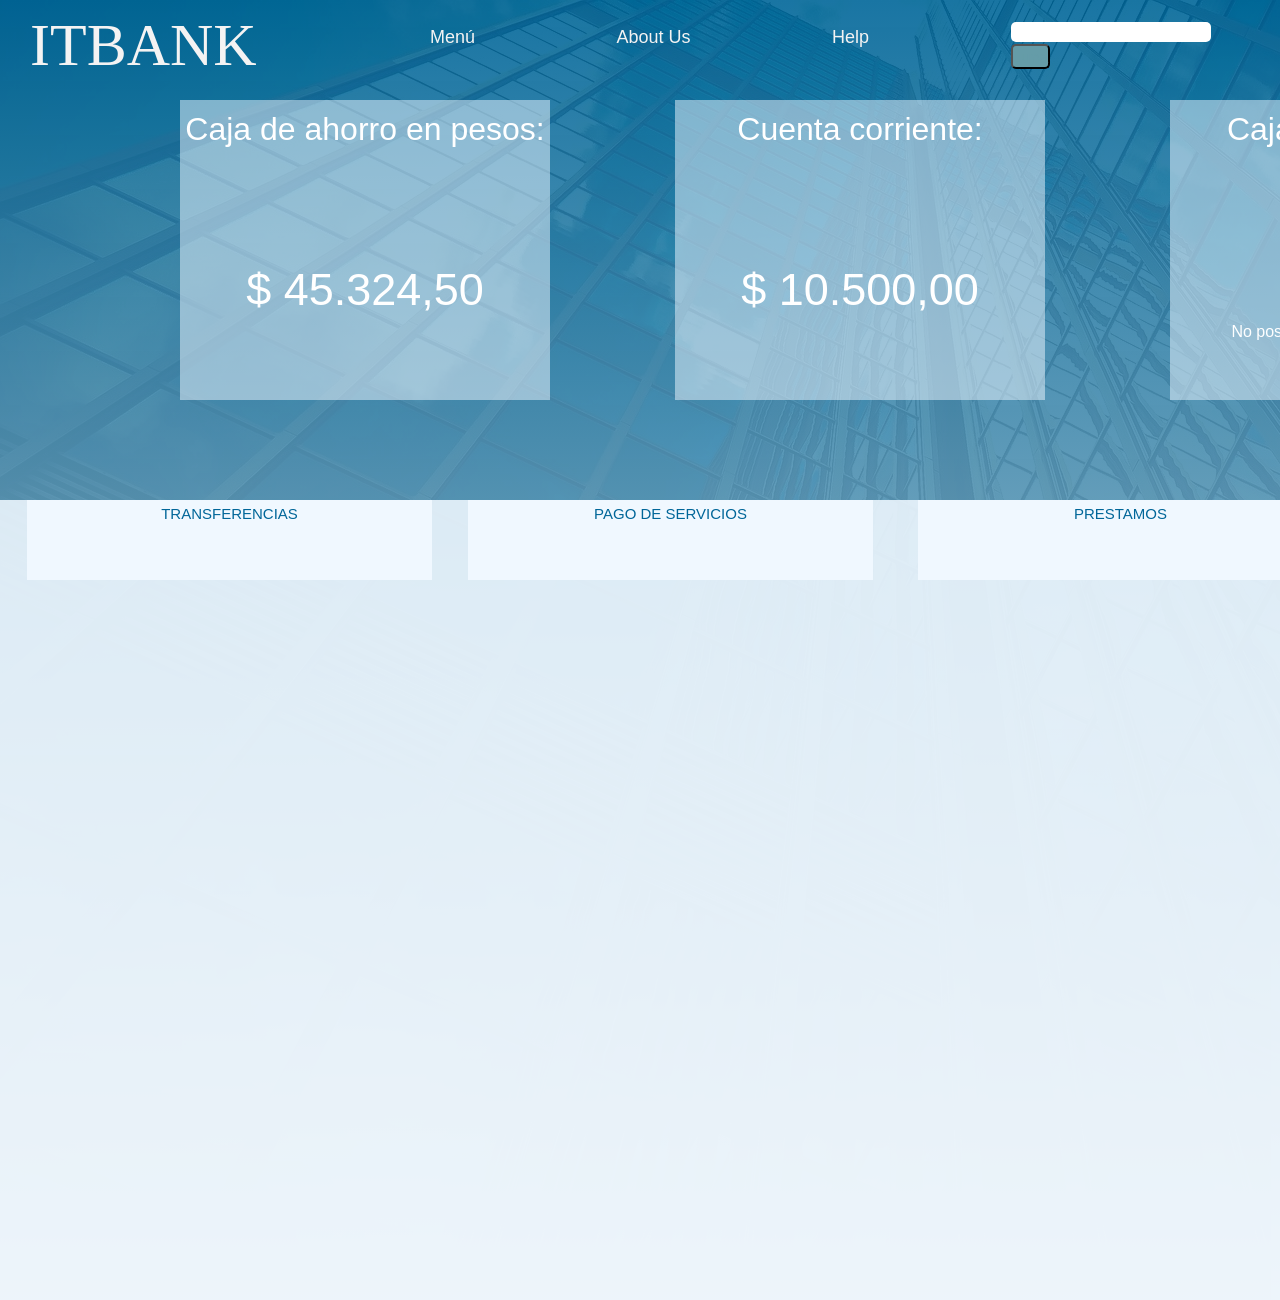
==== home.html @ 80a9548e "Vinculado de home y login" ====
<!DOCTYPE html>
<html lang="es">
    <head>
        <meta charset="UTF-8">
        <meta http-equiv="X-UA-Compatible" content="IE=edge">
        <meta name="viewport" content="width=device-width, initial-scale=1.0">
        <link rel="stylesheet" href="style.css">
        <link href="https://cdn.jsdelivr.net/npm/bootstrap@5.0.2/dist/css/bootstrap.min.css" rel="stylesheet" integrity="sha384-EVSTQN3/azprG1Anm3QDgpJLIm9Nao0Yz1ztcQTwFspd3yD65VohhpuuCOmLASjC" crossorigin="anonymous">
        <title>ITBANK</title>   
    </head>

    <body>


        <!-- Fondo estatico e imagen de fondo-->
        <div id="fondo-imagen"><img src="/img/architecture-g4575d4364_1920.jpg" alt=""></div>
        <div id="fondo"></div>

        <!-- Cabecera-->
        <div class="header">
            <div class="header-conteiner">
                <div class="logo">
                    <a href="VanAckereMA.html">ITBANK</a>
                </div>
                <ul class="conteiner-listas">
                    <li>Menú</li>
                    <li>About Us</li>
                    <li>Help</li>
                </ul>
                <div class="conteiner-buscador">
                    <input type="text">
                    <button>Lupa</button>
                </div>
            </div>
        </div>

    
       
        <!-- Cuerpo de la página-->
        <section>
            <div id="ahorro-pesos" class="cuentaBancaria-contenedor">
                <h2 class="cuentaBancaria-titulo">Caja de ahorro en pesos:</h2>
                <p class="cuentaBancaria-monto">$ 45.324,50</p>
            </div> 

            <div id="cuenta-corriente" class="cuentaBancaria-contenedor">
                <h2 class="cuentaBancaria-titulo">Cuenta corriente:</h2>
                <p class="cuentaBancaria-monto">$ 10.500,00</p>
            </div>

            <div id="ahorro-dolares" class="cuentaBancaria-contenedor">
                <h2 class="cuentaBancaria-titulo">Caja de ahorro en dolares:</h2>
                <p class="cuentaBancaria-informacion">No posee cuenta en USD. Solicitar
                </p>
            </div>


        <!-- seccion contenido-->
        
            <div id="contenido">
        
                <!-- Datos de saldo en cuentas-->

                <!-- acciones e informacion de la cuenta-->
                <div id="caja">
                    <div id="transferencias" class="accionesInformacion-contenedor" >
                        <h2 class="accionesInformacion-titulo">TRANSFERENCIAS</h2>
                    </div>
                    <div id="pago-servicios" class="accionesInformacion-contenedor" >
                        <h2 class="accionesInformacion-titulo">PAGO DE SERVICIOS</h2>
                    </div>
                    <div id="prestamos" class="accionesInformacion-contenedor" >
                        <h2 class="accionesInformacion-titulo">PRESTAMOS</h2>
                    </div>
                    <div id="seguros" class="accionesInformacion-contenedor" >
                        <h2 class="accionesInformacion-titulo">SEGUROS</h2>
                    </div>
                </div>
            </div>
        </section>

        <!-- A partir de acá empieza el Footer/Pie de pagina-->
        <div class="footer">
            <div>
                <ol class="footer-contenido">
                    <li>ITBANK</li>
                    <li>Buenos Aires - Argentina </li>
                        <ol>
                            <li>Colaboradores:</li>
                            <li>Lucas Miranda</li>
                            <li>Martin Gabriel Reale Latini</li>
                            <li>Valentín Tubaro</li>
                            <li>Mariano Lena</li>
                            <li>Melina Van Ackere</li>
                            <li>Valentín Pugliese</li>
                        </ol>
                    </li>
                </ol>
            </div>
        </div>

         
    </body>
</html>
---- style.css ----
.text{
    margin-left: 150px;
}

@import url('https://fonts.googleapis.com/css2?family=Koulen&display=swap');

/* font-family: 'Koulen', cursive;*/

* {
    margin: 0;
    padding: 0;
}
:root { /* Paleta de Colores*/
    --negro: rgb(10, 9, 9);
    --overlay: #659CA8; 
    --fondo: rgb(244, 243, 243);

}
body { 
    color: var(--negro);
    background-color: var(--fondo);

}

a:link{
    text-decoration: solid;
}

section{
    background-color: rgb(29, 33, 54);
}

/* Encabezado y Pie de pagina*/
.header,.footer {  
    color: var(--fondo);
    background-color: var(--negro);
    width: 100vw;
    height: 100px;
    border-bottom: 4px solid var(--overlay);
    font-family: 'Inter', sans-serif;
}
/* Encabezado */
.header-conteiner {
    display: flex;
    justify-content: space-between;
   align-items: center;
}
.logo a { 
    text-decoration: none;
    color: var(--fondo);
    font-family: 'Bebas Neue', 'Courier New', Courier, monospace, sans-serif,;
    font-size: 60px;
    padding-left: 30px;

}

.conteiner-listas { 
    list-style-type: none;
    font-size: 18px;
    width: 60%;
    display: flex;
    justify-content: space-evenly;
}
.conteiner-buscador { padding-right: 30px;}
.conteiner-buscador input { 
    border-radius: 5px;
    height: 20px;
    border: none;
}
.conteiner-buscador button { 
    color: var(--overlay);
    background-color: var(--overlay);
    height: 25px;
    border-radius: 5px;
}
/* Cuerpo de a pagina */
section { 
    height: 100vh;
}
/* Pie de Pagina*/
.footer { 
    border-bottom: none;
    border-top: 4px solid var(--overlay);
    height: min-content;
    padding-bottom: 10px;
}
.footer-contenido { 
    font-size: 18px;
    list-style-type: none;
    display: flex;
    justify-content: space-around;
}
.footer-contenido ol { 
    list-style-type: none;
}

/** se quita el margen por defecto */
*{
    margin: 0;
    padding: 0;
    box-sizing: border-box;
}
/** se establece el diseño del fondo y de la imagen estatica */
#fondo-imagen{
    position: fixed;
    width: 100%;
    height: 150vh;
}
#fondo{
    position: fixed;
    width: 100%;
    height: 150vh;
    background-image: linear-gradient(rgba(0, 102, 153, 0.900),rgb(224, 224, 224));
}

/** se establece el diseño de la clase cuentaBancaria */
.cuentaBancaria-contenedor{
    background-color: rgba(240, 248, 255, 0.500);
    position: absolute;
    float: right;
    height: 300px;
    width: 370px;
}
.cuentaBancaria-titulo{
    text-align: center;
    font-family: 'Franklin Gothic Medium', 'Arial Narrow', Arial, sans-serif;
    color: white;
    padding-top: 10px;
}
.cuentaBancaria-monto{
    text-align: center;
    font-family: 'Franklin Gothic Medium', 'Arial Narrow', Arial, sans-serif;
    color: white;
    padding-top: 100px;
    font-size: 45px;
}
.cuentaBancaria-informacion{
    text-align: center;
    font-family: 'Franklin Gothic Medium', 'Arial Narrow', Arial, sans-serif;
    color: white;
    padding-top: 125px;
}
/** se establecen los elementos que heredan de la clase cuentaBAncaria */
#ahorro-dolares{
    top:100px ;
    left: 130vh;
}
#cuenta-corriente{
    top:100px ;
    left: 75vh;
}
#ahorro-pesos{
    top:100px ;
    left: 20vh;
}
/** se establece el diseño del fondo de la seccion contenido */
#contenido{
    width: 100%;
    height: 100vh;
}


/** se establece el diseño de la clase accionesInformacion */
.accionesInformacion-contenedor{
    background-color: rgb(240, 248, 255);
    position: absolute;
    height: 80px;
    width: 45vh;
}

.accionesInformacion-titulo{
    text-align: center;
    font-size: 15px;
    font-family: 'Franklin Gothic Medium', 'Arial Narrow', Arial, sans-serif;
    color: #069;
    padding-top: 5px;
}


#transferencias{
    left: 3vh;
}
#pago-servicios{
    left: 52vh;
}
#prestamos{
    left: 102vh;
}
#seguros{
    left: 152vh;
}
#caja{
    background-color: rgba(240, 248, 255, 0.87);
    position: absolute;
    top:500px ;
    float: right;
    height: 800px;
    width: 100%;
}
@import url('https://fonts.googleapis.com/css2?family=Koulen&display=swap');

/* font-family: 'Koulen', cursive;*/

* {
    margin: 0;
    padding: 0;
}
:root { /* Paleta de Colores*/
    --negro: rgb(10, 9, 9);
    --overlay: #659CA8; 
    --fondo: rgb(244, 243, 243);

}
body { 
    color: var(--negro);
    background-color: var(--fondo);

}

/* Encabezado y Pie de pagina*/
.header,.footer {  
    color: var(--fondo);
    background-color: var(--negro);
    width: 100vw;
    height: 100px;
    border-bottom: 4px solid var(--overlay);
}
/* Encabezado */
.header-conteiner {
    display: flex;
    justify-content: space-between;
   align-items: center;
   z-index: 5;
   position: relative;
}
.logo a { 
    text-decoration: none;
    color: var(--fondo);
    font-family: 'Koulen', cursive;
    font-size: 60px;
    padding-left: 30px;
}

.conteiner-listas { 
    list-style-type: none;
    font-size: 18px;
    width: 60%;
    display: flex;
    justify-content: space-evenly;
}
.conteiner-buscador { padding-right: 30px;}
.conteiner-buscador input { 
    border-radius: 5px;
    height: 20px;
    border: none;
}
.conteiner-buscador button { 
    color: var(--overlay);
    background-color: var(--overlay);
    height: 25px;
    border-radius: 5px;
}
/* Cuerpo de a pagina */
section { 
    height: 100vh;
}
/* Pie de Pagina*/
.footer { 
    border-bottom: none;
    border-top: 4px solid var(--overlay);
    height: min-content;
    padding-bottom: 10px;
}
.footer-contenido { 
    font-size: 18px;
    list-style-type: none;
    display: flex;
    justify-content: space-around;
}
.footer-contenido ol { 
    list-style-type: none;
}

li:hover{
    background-color: gray;
}

@media screen and (min-width: 480px) and (max-width: 780px){
    
}
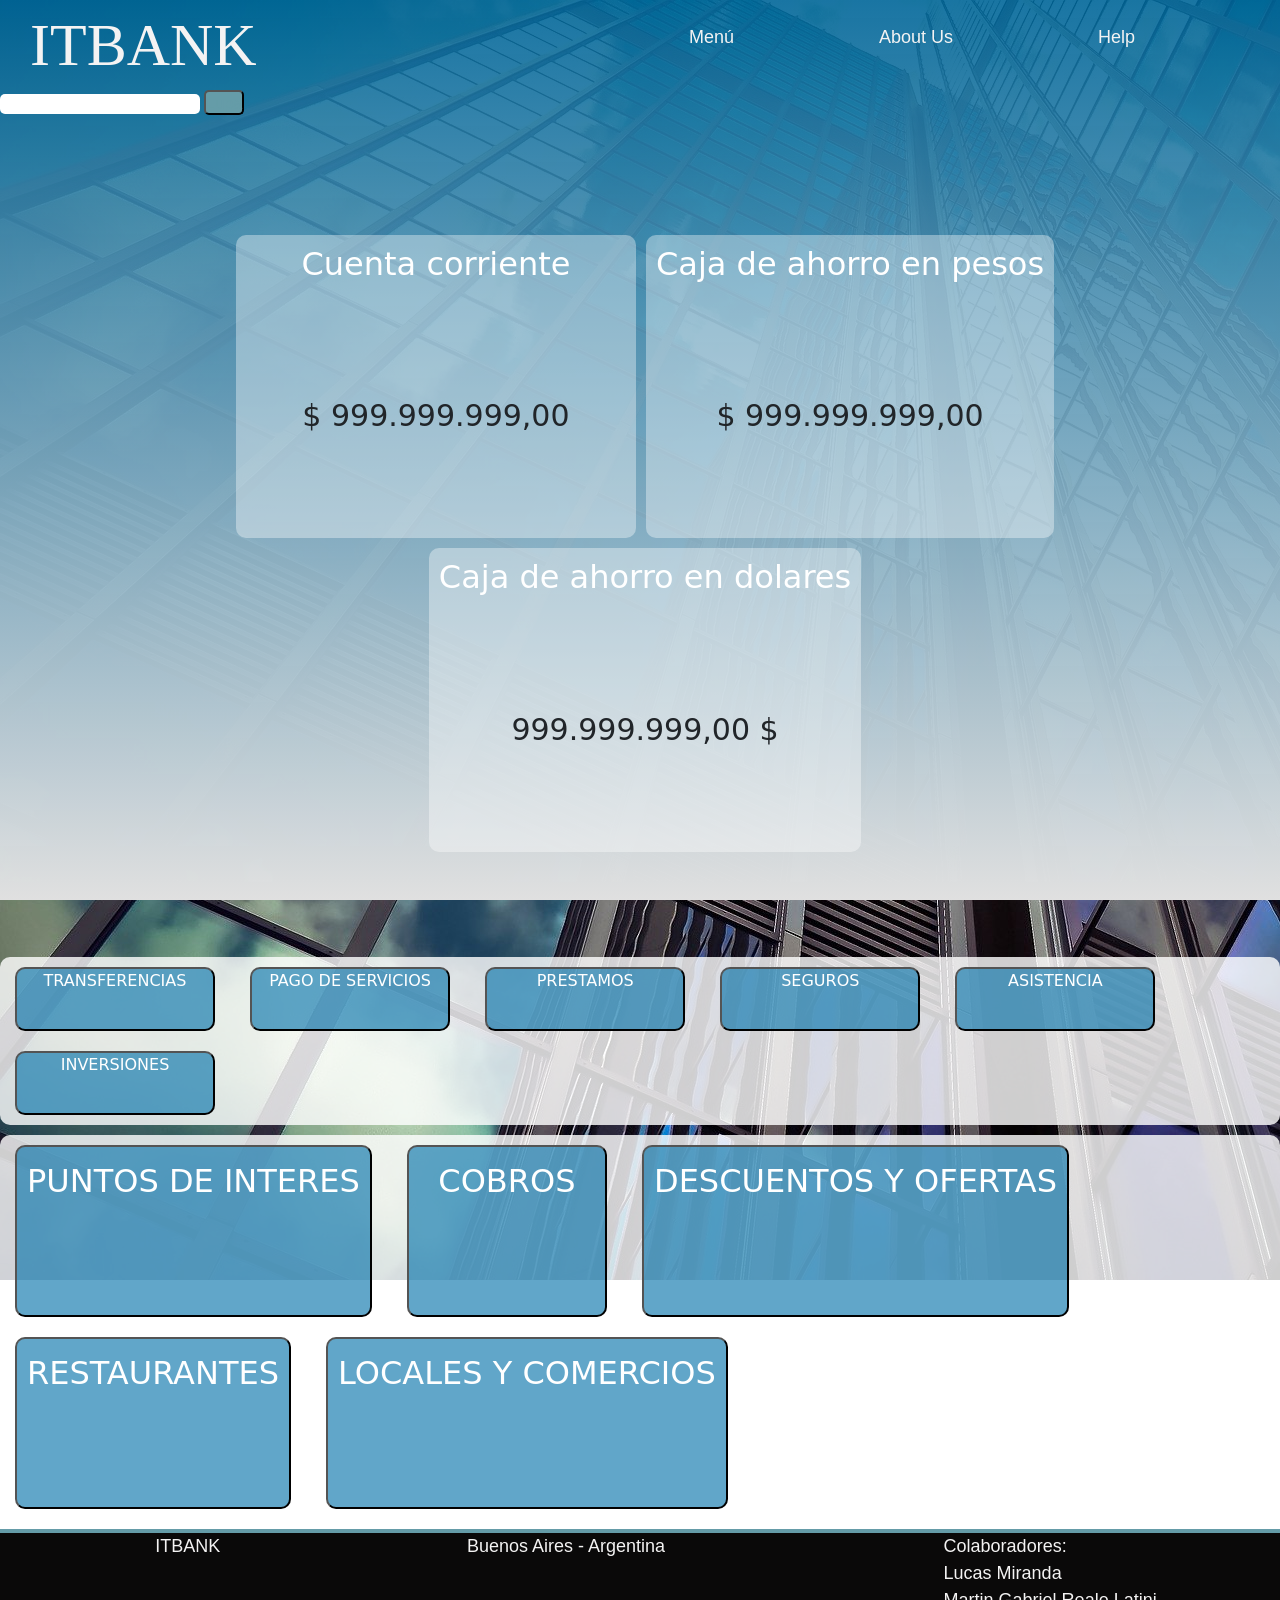
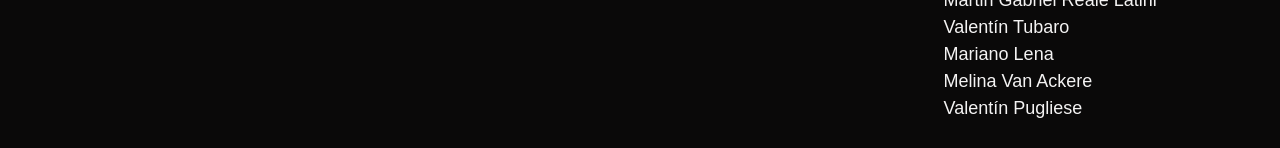
==== commit da0358b4: "se agrego diseño al homepage y se implemento el responsive design" ====
--- a/home.html
+++ b/home.html
@@ -33,51 +33,40 @@
                 </div>
             </div>
         </div>
-
-    
        
         <!-- Cuerpo de la página-->
-        <section>
-            <div id="ahorro-pesos" class="cuentaBancaria-contenedor">
-                <h2 class="cuentaBancaria-titulo">Caja de ahorro en pesos:</h2>
-                <p class="cuentaBancaria-monto">$ 45.324,50</p>
-            </div> 
 
-            <div id="cuenta-corriente" class="cuentaBancaria-contenedor">
-                <h2 class="cuentaBancaria-titulo">Cuenta corriente:</h2>
-                <p class="cuentaBancaria-monto">$ 10.500,00</p>
+        <div id="cuentas">
+            <div>
+                <h2>Cuenta corriente</h2>
+                <p>$ 999.999.999,00</p>
             </div>
-
-            <div id="ahorro-dolares" class="cuentaBancaria-contenedor">
-                <h2 class="cuentaBancaria-titulo">Caja de ahorro en dolares:</h2>
-                <p class="cuentaBancaria-informacion">No posee cuenta en USD. Solicitar
-                </p>
+            <div>
+                <h2>Caja de ahorro en pesos</h2>
+                <p>$ 999.999.999,00</p>
             </div>
-
-
-        <!-- seccion contenido-->
+            <div>
+                <h2>Caja de ahorro en dolares</h2>
+                <p>999.999.999,00 $</p>
+            </div>
+        </div>
+        <div id="informacion">
+            <button><p>TRANSFERENCIAS</p></button>
+            <button><p>PAGO DE SERVICIOS</p></button>
+            <button><p>PRESTAMOS</p></button>
+            <button><p>SEGUROS</p></button>
+            <button><p>ASISTENCIA</p></button>
+            <button><p>INVERSIONES</p></button>
         
-            <div id="contenido">
+        </div>
+        <div id="promociones">
+            <button><p>PUNTOS DE INTERES</p></button>
+            <button><p>COBROS</p></button>
+            <button><p>DESCUENTOS Y OFERTAS</p></button>
+            <button><p>RESTAURANTES</p></button>
+            <button><p>LOCALES Y COMERCIOS</p></button>
         
-                <!-- Datos de saldo en cuentas-->
-
-                <!-- acciones e informacion de la cuenta-->
-                <div id="caja">
-                    <div id="transferencias" class="accionesInformacion-contenedor" >
-                        <h2 class="accionesInformacion-titulo">TRANSFERENCIAS</h2>
-                    </div>
-                    <div id="pago-servicios" class="accionesInformacion-contenedor" >
-                        <h2 class="accionesInformacion-titulo">PAGO DE SERVICIOS</h2>
-                    </div>
-                    <div id="prestamos" class="accionesInformacion-contenedor" >
-                        <h2 class="accionesInformacion-titulo">PRESTAMOS</h2>
-                    </div>
-                    <div id="seguros" class="accionesInformacion-contenedor" >
-                        <h2 class="accionesInformacion-titulo">SEGUROS</h2>
-                    </div>
-                </div>
-            </div>
-        </section>
+        </div>
 
         <!-- A partir de acá empieza el Footer/Pie de pagina-->
         <div class="footer">
--- a/style.css
+++ b/style.css
@@ -1,10 +1,20 @@
 .text{
-    margin-left: 150px;
+    margin-left: 100px;
 }
 
 @import url('https://fonts.googleapis.com/css2?family=Koulen&display=swap');
 
-/* font-family: 'Koulen', cursive;*/
+
+.fondo{
+    background-image: url(Icons/buenosaires1.jpg);
+    background-repeat:no-repeat;
+    -webkit-background-size:cover;
+    -moz-background-size:cover;
+    -o-background-size:cover;
+    background-size:cover;
+    background-position:center;
+}
+
 
 * {
     margin: 0;
@@ -78,7 +88,9 @@
     height: 100vh;
 }
 /* Pie de Pagina*/
-.footer { 
+.footer {
+    margin-top: 10px;
+    position: absolute; 
     border-bottom: none;
     border-top: 4px solid var(--overlay);
     height: min-content;
@@ -98,105 +110,110 @@
 *{
     margin: 0;
     padding: 0;
-    box-sizing: border-box;
 }
 /** se establece el diseño del fondo y de la imagen estatica */
 #fondo-imagen{
     position: fixed;
     width: 100%;
-    height: 150vh;
+    height: 100%;
 }
 #fondo{
     position: fixed;
     width: 100%;
-    height: 150vh;
+    height: 100%;
     background-image: linear-gradient(rgba(0, 102, 153, 0.900),rgb(224, 224, 224));
 }
-
-/** se establece el diseño de la clase cuentaBancaria */
-.cuentaBancaria-contenedor{
-    background-color: rgba(240, 248, 255, 0.500);
-    position: absolute;
-    float: right;
-    height: 300px;
-    width: 370px;
-}
-.cuentaBancaria-titulo{
+/*@media (max-width:300px){
+    #cuentas{
+        flex-direction: column;
+        justify-content: center;}
+    #informacion{
+        flex-direction: column;
+        justify-content: center;}
+}*/
+#cuentas{
+    margin-top: 130px;
+    min-width: 300px;
+    justify-content: center;
+    position: relative;
+    display: flex;
+    padding-left: 10px;
+    flex-wrap: wrap;
+}
+#cuentas div{
+    border-radius: 10px;
+    background-color: rgba(255, 255, 255, 0.373);
+    margin: 5px;
+    min-width: 400px;
+}
+#cuentas h2{
+    padding: 10px;
+    margin-bottom: 100px;
+    color: rgb(255, 255, 255);
     text-align: center;
-    font-family: 'Franklin Gothic Medium', 'Arial Narrow', Arial, sans-serif;
+}
+#cuentas p{
+    font-size: 30px;
+    margin-bottom: 100px;
+text-align: center;
+}
+
+#informacion{
+    position: relative;
+    display: flexbox;
+    border-radius: 10px;
+    justify-content: center;
+    margin-top: 100px;
+    flex-wrap: wrap;
+    background-color: rgba(255, 255, 255, 0.808);
+    min-width: 300px;
+}
+#informacion button{
+    background-color: rgba(7, 116, 171, 0.636);
+    border-radius: 10px;
+    margin-right: 15px;
+    margin-left: 15px;
+    margin-top: 10px;
+    margin-bottom: 10px;
+    min-width: 200px;
+    
+}
+
+#informacion p{
+    padding-bottom: 20px;
+    text-align: center;
     color: white;
-    padding-top: 10px;
-}
-.cuentaBancaria-monto{
+}
+#promociones{
+    position: relative;
+    display: flexbox;
+    border-radius: 10px;
+    justify-content: center;
+    flex-wrap: wrap;
+    background-color: rgba(255, 255, 255, 0.808);
+    min-width: 300px;
+    margin-top: 10px;
+}
+#promociones button{
+    background-color: rgba(7, 116, 171, 0.636);
+    border-radius: 10px;
+    margin-right: 15px;
+    margin-left: 15px;
+    margin-top: 10px;
+    margin-bottom: 10px;
+    min-width: 200px;
+    
+}
+
+#promociones p{
+    margin: 10px;
+    font-size: xx-large;
+    padding-bottom: 100px;
     text-align: center;
-    font-family: 'Franklin Gothic Medium', 'Arial Narrow', Arial, sans-serif;
     color: white;
-    padding-top: 100px;
-    font-size: 45px;
-}
-.cuentaBancaria-informacion{
-    text-align: center;
-    font-family: 'Franklin Gothic Medium', 'Arial Narrow', Arial, sans-serif;
-    color: white;
-    padding-top: 125px;
-}
-/** se establecen los elementos que heredan de la clase cuentaBAncaria */
-#ahorro-dolares{
-    top:100px ;
-    left: 130vh;
-}
-#cuenta-corriente{
-    top:100px ;
-    left: 75vh;
-}
-#ahorro-pesos{
-    top:100px ;
-    left: 20vh;
-}
-/** se establece el diseño del fondo de la seccion contenido */
-#contenido{
-    width: 100%;
-    height: 100vh;
-}
-
-
-/** se establece el diseño de la clase accionesInformacion */
-.accionesInformacion-contenedor{
-    background-color: rgb(240, 248, 255);
-    position: absolute;
-    height: 80px;
-    width: 45vh;
-}
-
-.accionesInformacion-titulo{
-    text-align: center;
-    font-size: 15px;
-    font-family: 'Franklin Gothic Medium', 'Arial Narrow', Arial, sans-serif;
-    color: #069;
-    padding-top: 5px;
-}
-
-
-#transferencias{
-    left: 3vh;
-}
-#pago-servicios{
-    left: 52vh;
-}
-#prestamos{
-    left: 102vh;
-}
-#seguros{
-    left: 152vh;
-}
-#caja{
-    background-color: rgba(240, 248, 255, 0.87);
-    position: absolute;
-    top:500px ;
-    float: right;
-    height: 800px;
-    width: 100%;
-}
+}
+
+
 @import url('https://fonts.googleapis.com/css2?family=Koulen&display=swap');
 
 /* font-family: 'Koulen', cursive;*/
@@ -227,6 +244,7 @@
 }
 /* Encabezado */
 .header-conteiner {
+    flex-wrap: wrap;
     display: flex;
     justify-content: space-between;
    align-items: center;
@@ -287,4 +305,4 @@
 
 @media screen and (min-width: 480px) and (max-width: 780px){
     
-}
+}
